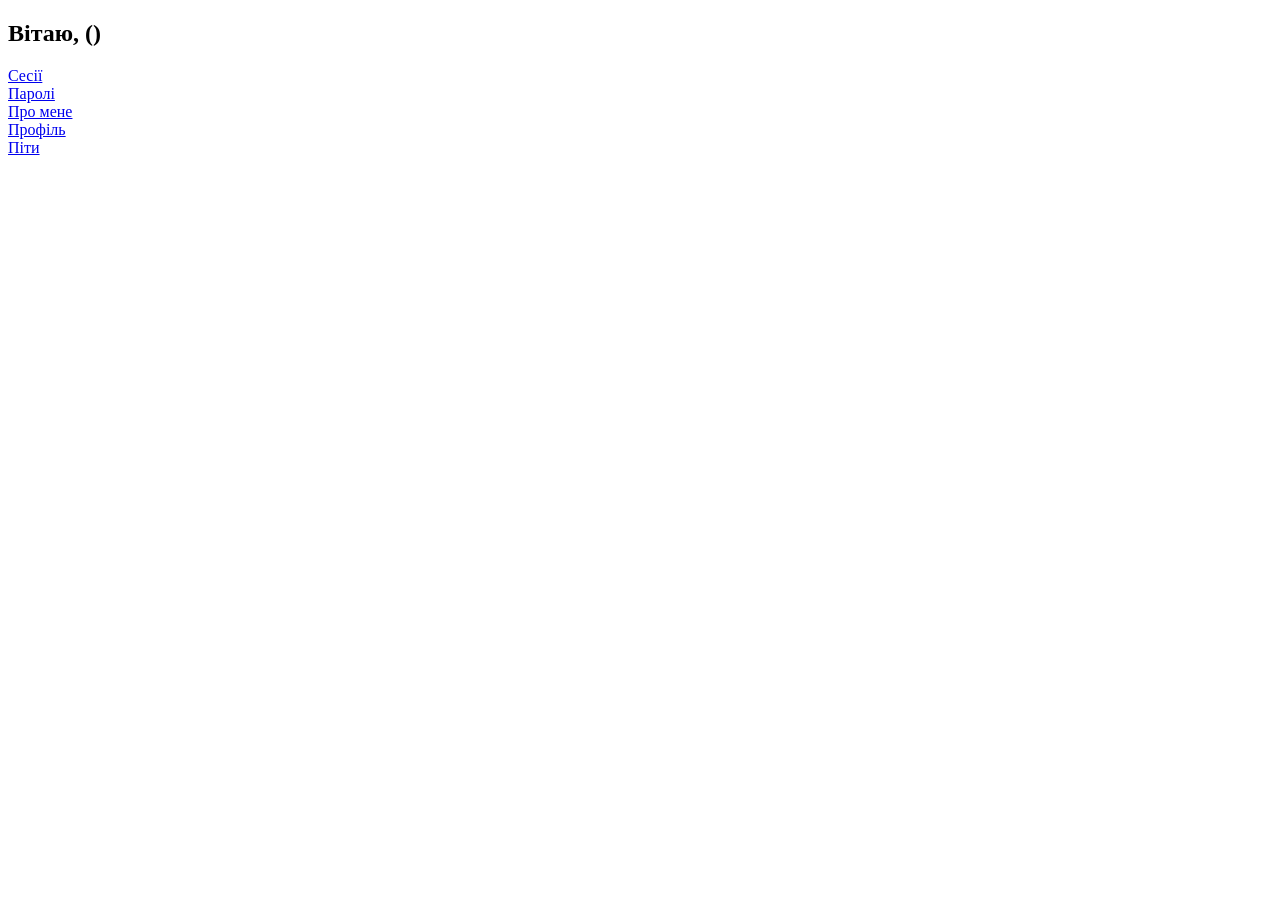
==== src/main/resources/templates/index.html @ 0642e371 "Багато чого додав" ====
<!DOCTYPE html>
<html xmlns="http://www.w3.org/1999/xhtml" xmlns:th="https://www.thymeleaf.org">
<head>
    <title>Cards</title>
    <meta name="viewport" content="width=device-width, initial-scale=1.0">
    <link rel="stylesheet" th:href="@{/css/styles.css}">
</head>
<body>
<div class="container">
    <h2>Вітаю, <span sec:authentication="principal.name"></span> <span sec:authentication="principal.surname"></span> (<span sec:authentication="name"></span>)</h2>

    <div sec:authorize="hasRole('ADMIN')">
        <div><a href="/admin/sessions">Сесії</a></div>
        <div><a href="/password/пароль">Паролі</a></div>
    </div>
    <div><a href="/me">Про мене</a></div>
    <div><a href="/profile">Профіль</a></div>
    <div><a href="/logout">Піти</a></div>
</div>
</body>
</html>
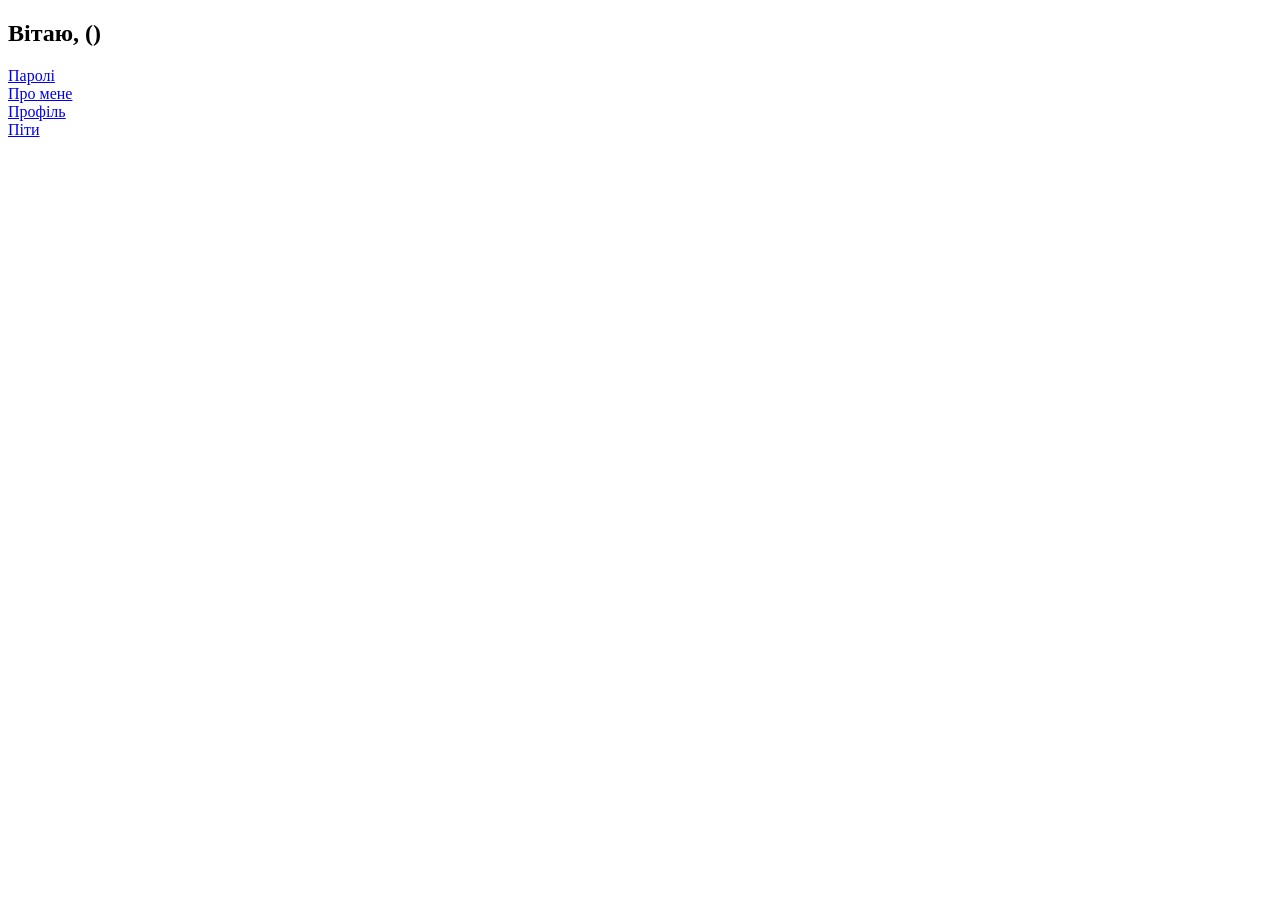
==== commit ce364a5f: "Щось додав" ====
--- a/src/main/resources/templates/index.html
+++ b/src/main/resources/templates/index.html
@@ -10,7 +10,6 @@
     <h2>Вітаю, <span sec:authentication="principal.name"></span> <span sec:authentication="principal.surname"></span> (<span sec:authentication="name"></span>)</h2>
 
     <div sec:authorize="hasRole('ADMIN')">
-        <div><a href="/admin/sessions">Сесії</a></div>
         <div><a href="/password/пароль">Паролі</a></div>
     </div>
     <div><a href="/me">Про мене</a></div>
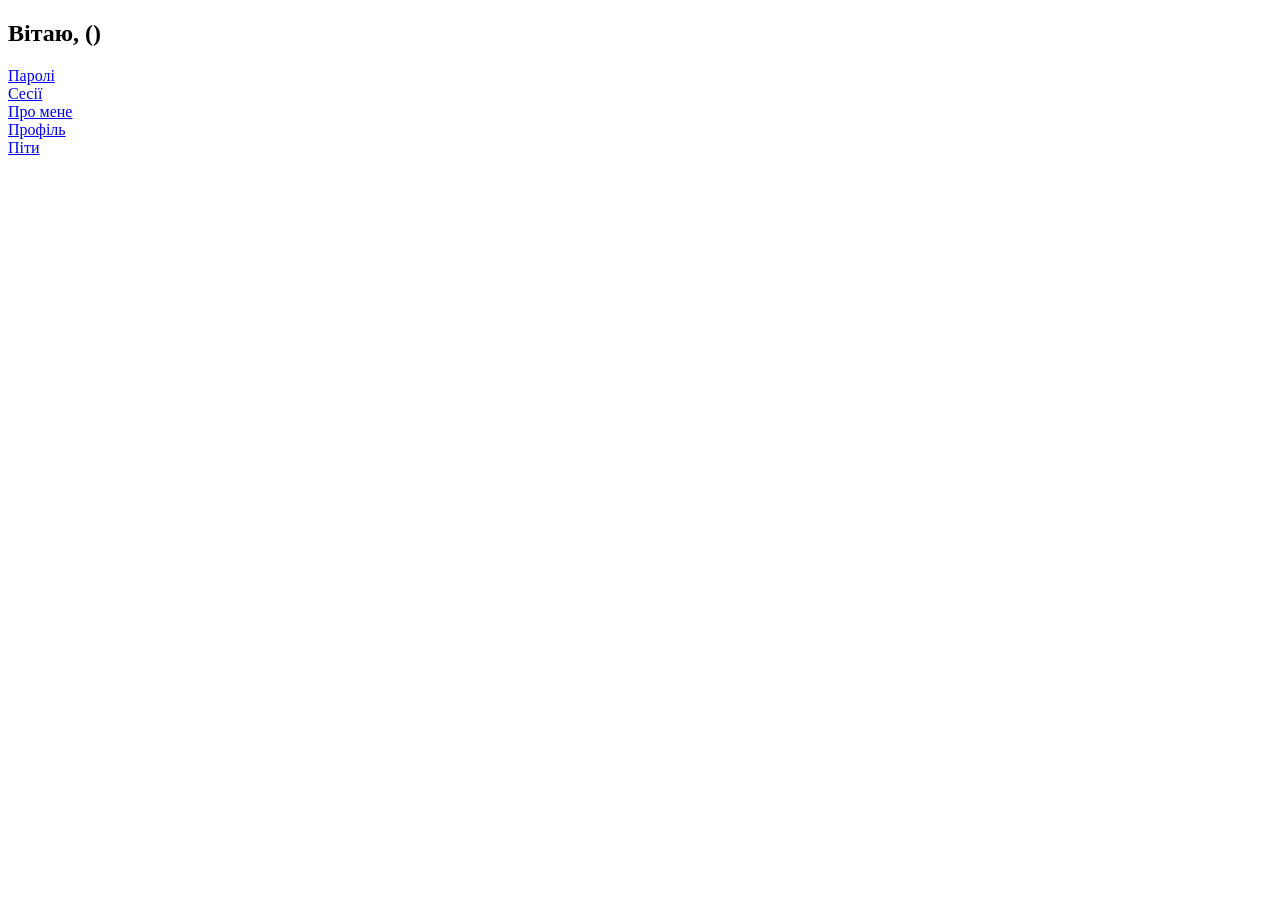
==== commit d83d113c: "керування сесіями" ====
--- a/src/main/resources/templates/index.html
+++ b/src/main/resources/templates/index.html
@@ -11,8 +11,9 @@
 
     <div sec:authorize="hasRole('ADMIN')">
         <div><a href="/password/пароль">Паролі</a></div>
+        <div><a href="/session/all">Сесії</a></div>
     </div>
-    <div><a href="/me">Про мене</a></div>
+    <div><a href="/api/me">Про мене</a></div>
     <div><a href="/profile">Профіль</a></div>
     <div><a href="/logout">Піти</a></div>
 </div>
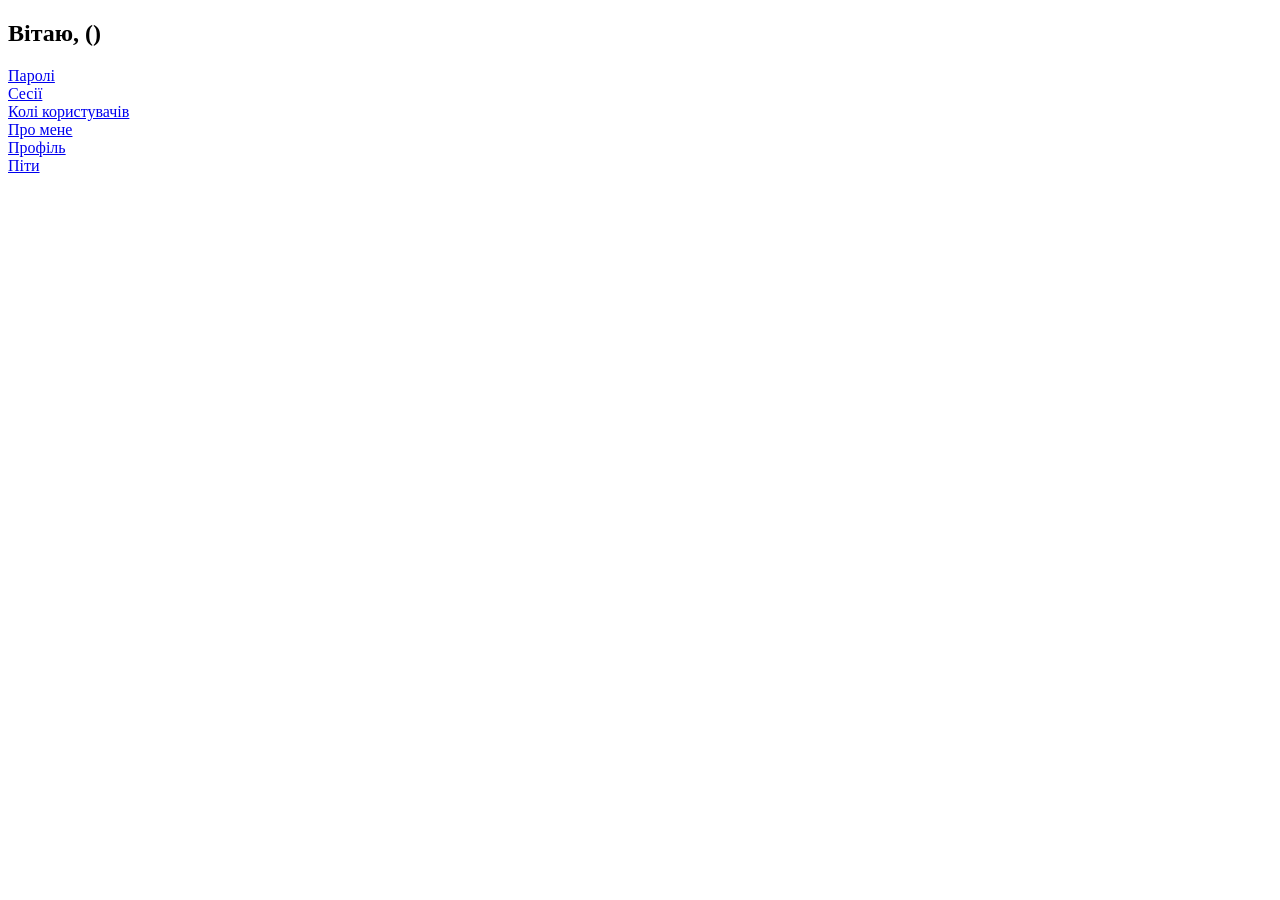
==== commit 3f1a2651: "Адмінка ролей" ====
--- a/src/main/resources/templates/index.html
+++ b/src/main/resources/templates/index.html
@@ -9,9 +9,10 @@
 <div class="container">
     <h2>Вітаю, <span sec:authentication="principal.name"></span> <span sec:authentication="principal.surname"></span> (<span sec:authentication="name"></span>)</h2>
 
-    <div sec:authorize="hasRole('ADMIN')">
+    <div sec:authorize="hasRole('ROLE_AUTH_ADMIN')">
         <div><a href="/password/пароль">Паролі</a></div>
         <div><a href="/session/all">Сесії</a></div>
+        <div><a href="/admin/roles?name=name">Колі користувачів</a></div>
     </div>
     <div><a href="/api/me">Про мене</a></div>
     <div><a href="/profile">Профіль</a></div>
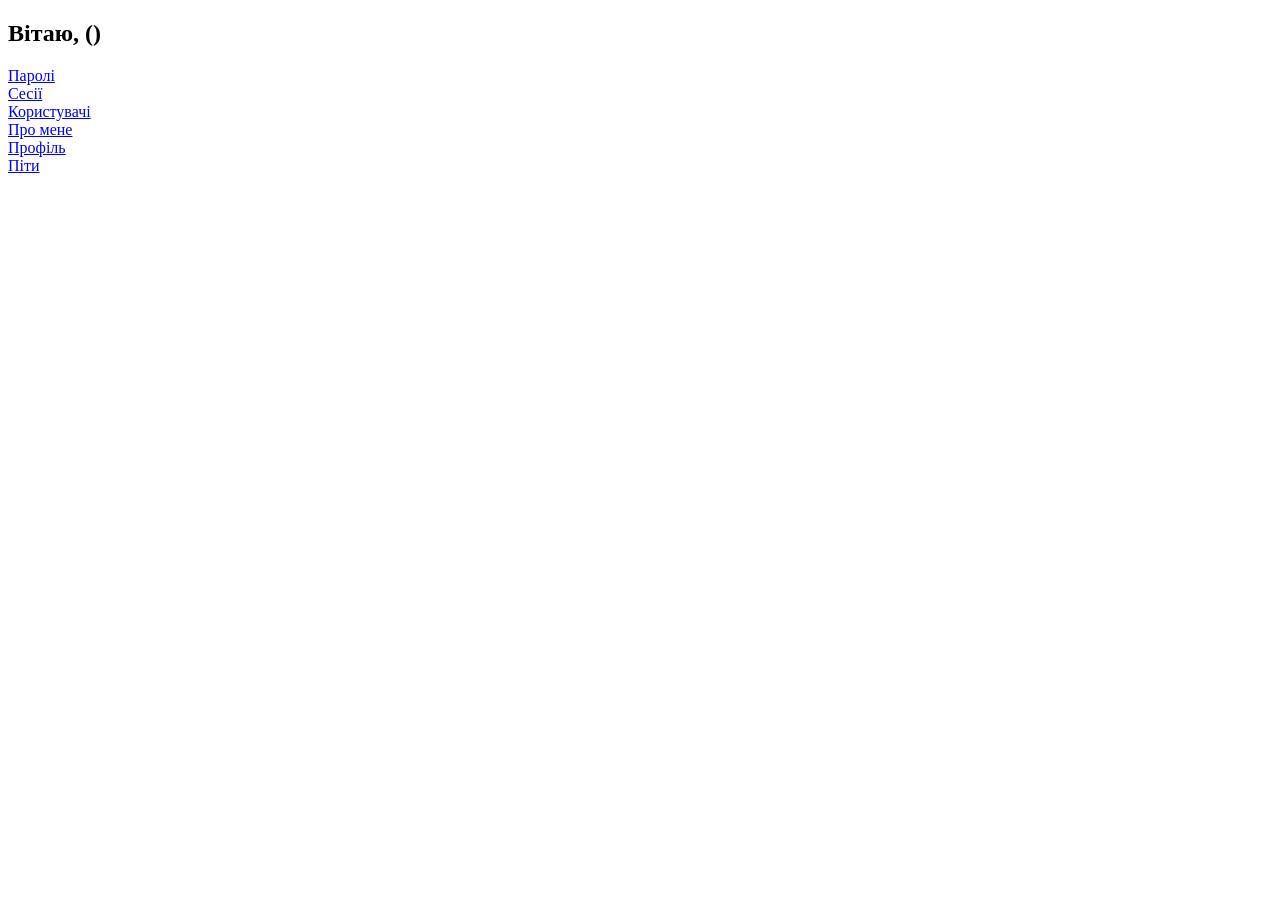
==== commit af8f3063: "Адмінка ролей, додав перелік користувачів" ====
--- a/src/main/resources/templates/index.html
+++ b/src/main/resources/templates/index.html
@@ -12,7 +12,7 @@
     <div sec:authorize="hasRole('ROLE_AUTH_ADMIN')">
         <div><a href="/password/пароль">Паролі</a></div>
         <div><a href="/session/all">Сесії</a></div>
-        <div><a href="/admin/roles?name=name">Колі користувачів</a></div>
+        <div><a href="/admin/users">Користувачі</a></div>
     </div>
     <div><a href="/api/me">Про мене</a></div>
     <div><a href="/profile">Профіль</a></div>
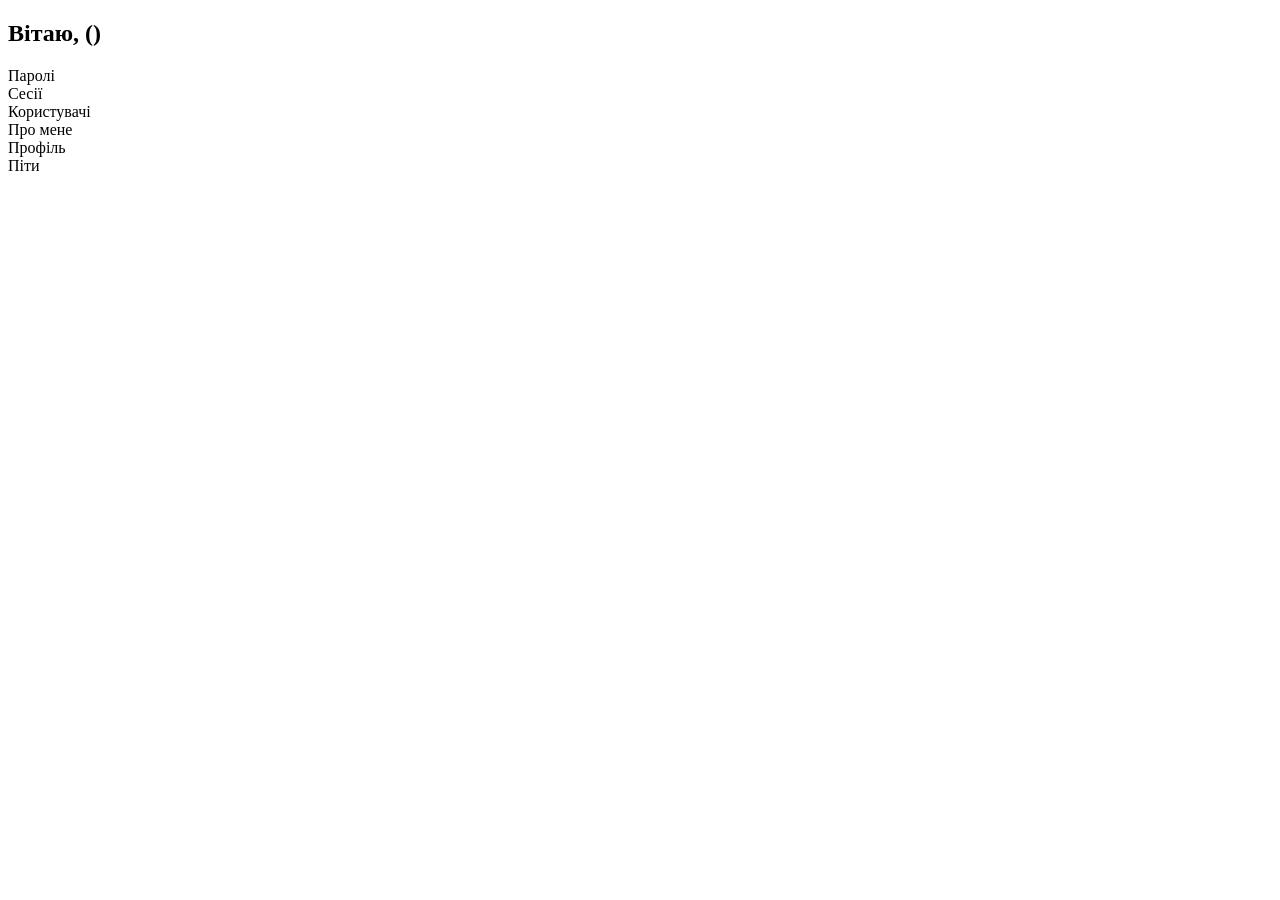
==== commit a8d3f67a: "Переїзд на один домен" ====
--- a/src/main/resources/templates/index.html
+++ b/src/main/resources/templates/index.html
@@ -10,13 +10,13 @@
     <h2>Вітаю, <span sec:authentication="principal.name"></span> <span sec:authentication="principal.surname"></span> (<span sec:authentication="name"></span>)</h2>
 
     <div sec:authorize="hasRole('ROLE_AUTH_ADMIN')">
-        <div><a href="/password/пароль">Паролі</a></div>
-        <div><a href="/session/all">Сесії</a></div>
-        <div><a href="/admin/users">Користувачі</a></div>
+        <div><a th:href="@{/password/пароль}">Паролі</a></div>
+        <div><a th:href="@{/session/all}">Сесії</a></div>
+        <div><a th:href="@{/admin/users}">Користувачі</a></div>
     </div>
-    <div><a href="/api/me">Про мене</a></div>
-    <div><a href="/profile">Профіль</a></div>
-    <div><a href="/logout">Піти</a></div>
+    <div><a th:href="@{/api/me}">Про мене</a></div>
+    <div><a th:href="@{/profile}">Профіль</a></div>
+    <div><a th:href="@{/logout}">Піти</a></div>
 </div>
 </body>
 </html>
